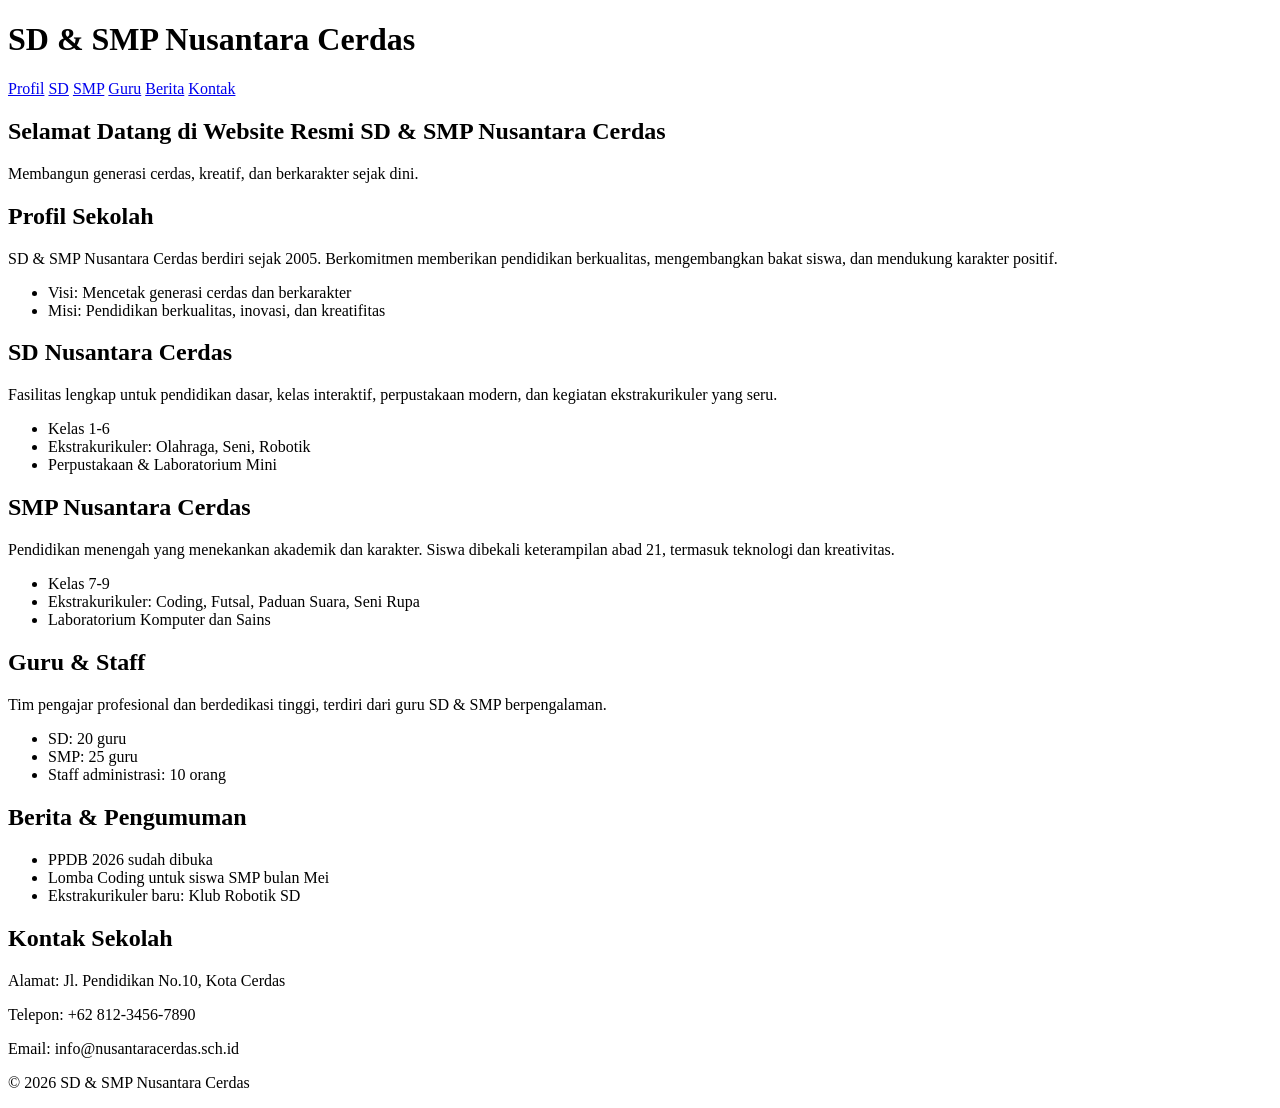
==== index.html @ d100d6a6 "Add initial HTML structure for school website" ====
<!DOCTYPE html>
<html lang="id">
<head>
<meta charset="UTF-8">
<meta name="viewport" content="width=device-width, initial-scale=1.0">
<title>Website Sekolah Lengkap</title>
<link rel="stylesheet" href="style.css">
</head>

<body>

<header>
  <h1>SD & SMP Nusantara Cerdas</h1>
  <nav>
    <a href="#profil">Profil</a>
    <a href="#sd">SD</a>
    <a href="#smp">SMP</a>
    <a href="#guru">Guru</a>
    <a href="#berita">Berita</a>
    <a href="#kontak">Kontak</a>
  </nav>
</header>

<section class="hero">
  <h2>Selamat Datang di Website Resmi SD & SMP Nusantara Cerdas</h2>
  <p>Membangun generasi cerdas, kreatif, dan berkarakter sejak dini.</p>
</section>

<section id="profil" class="section">
  <h2>Profil Sekolah</h2>
  <p>SD & SMP Nusantara Cerdas berdiri sejak 2005. Berkomitmen memberikan pendidikan berkualitas, mengembangkan bakat siswa, dan mendukung karakter positif.</p>
  <ul>
    <li>Visi: Mencetak generasi cerdas dan berkarakter</li>
    <li>Misi: Pendidikan berkualitas, inovasi, dan kreatifitas</li>
  </ul>
</section>

<section id="sd" class="section">
  <h2>SD Nusantara Cerdas</h2>
  <p>Fasilitas lengkap untuk pendidikan dasar, kelas interaktif, perpustakaan modern, dan kegiatan ekstrakurikuler yang seru.</p>
  <ul>
    <li>Kelas 1-6</li>
    <li>Ekstrakurikuler: Olahraga, Seni, Robotik</li>
    <li>Perpustakaan & Laboratorium Mini</li>
  </ul>
</section>

<section id="smp" class="section">
  <h2>SMP Nusantara Cerdas</h2>
  <p>Pendidikan menengah yang menekankan akademik dan karakter. Siswa dibekali keterampilan abad 21, termasuk teknologi dan kreativitas.</p>
  <ul>
    <li>Kelas 7-9</li>
    <li>Ekstrakurikuler: Coding, Futsal, Paduan Suara, Seni Rupa</li>
    <li>Laboratorium Komputer dan Sains</li>
  </ul>
</section>

<section id="guru" class="section">
  <h2>Guru & Staff</h2>
  <p>Tim pengajar profesional dan berdedikasi tinggi, terdiri dari guru SD & SMP berpengalaman.</p>
  <ul>
    <li>SD: 20 guru</li>
    <li>SMP: 25 guru</li>
    <li>Staff administrasi: 10 orang</li>
  </ul>
</section>

<section id="berita" class="section">
  <h2>Berita & Pengumuman</h2>
  <ul>
    <li>PPDB 2026 sudah dibuka</li>
    <li>Lomba Coding untuk siswa SMP bulan Mei</li>
    <li>Ekstrakurikuler baru: Klub Robotik SD</li>
  </ul>
</section>

<section id="kontak" class="section">
  <h2>Kontak Sekolah</h2>
  <p>Alamat: Jl. Pendidikan No.10, Kota Cerdas</p>
  <p>Telepon: +62 812-3456-7890</p>
  <p>Email: info@nusantaracerdas.sch.id</p>
</section>

<footer>
  <p>© 2026 SD & SMP Nusantara Cerdas</p>
</footer>

</body>
  </html>
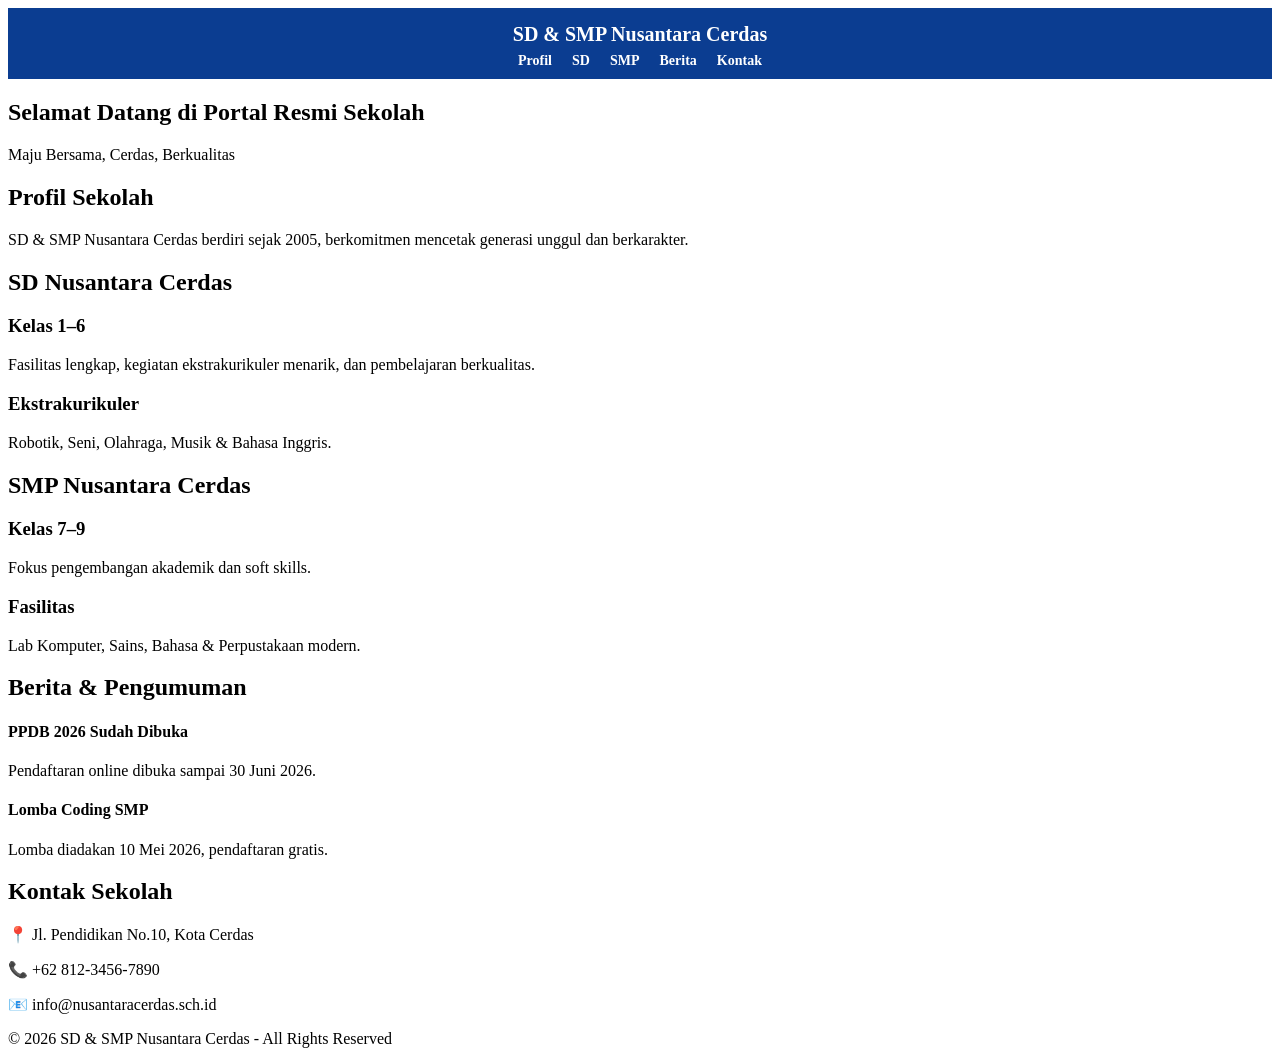
==== commit 94938f2f: "Update index.html with new title and content structure" ====
--- a/index.html
+++ b/index.html
@@ -3,87 +3,93 @@
 <head>
 <meta charset="UTF-8">
 <meta name="viewport" content="width=device-width, initial-scale=1.0">
-<title>Website Sekolah Lengkap</title>
+<title>Portal SD & SMP Nusantara Cerdas</title>
 <link rel="stylesheet" href="style.css">
 </head>
 
 <body>
 
-<header>
-  <h1>SD & SMP Nusantara Cerdas</h1>
-  <nav>
-    <a href="#profil">Profil</a>
-    <a href="#sd">SD</a>
-    <a href="#smp">SMP</a>
-    <a href="#guru">Guru</a>
-    <a href="#berita">Berita</a>
-    <a href="#kontak">Kontak</a>
-  </nav>
+<header class="sticky">
+  <div class="container">
+    <h1>SD & SMP Nusantara Cerdas</h1>
+    <nav>
+      <a href="#profil">Profil</a>
+      <a href="#sd">SD</a>
+      <a href="#smp">SMP</a>
+      <a href="#berita">Berita</a>
+      <a href="#kontak">Kontak</a>
+    </nav>
+  </div>
 </header>
 
 <section class="hero">
-  <h2>Selamat Datang di Website Resmi SD & SMP Nusantara Cerdas</h2>
-  <p>Membangun generasi cerdas, kreatif, dan berkarakter sejak dini.</p>
+  <div class="hero-text">
+    <h2>Selamat Datang di Portal Resmi Sekolah</h2>
+    <p>Maju Bersama, Cerdas, Berkualitas</p>
+  </div>
 </section>
 
 <section id="profil" class="section">
-  <h2>Profil Sekolah</h2>
-  <p>SD & SMP Nusantara Cerdas berdiri sejak 2005. Berkomitmen memberikan pendidikan berkualitas, mengembangkan bakat siswa, dan mendukung karakter positif.</p>
-  <ul>
-    <li>Visi: Mencetak generasi cerdas dan berkarakter</li>
-    <li>Misi: Pendidikan berkualitas, inovasi, dan kreatifitas</li>
-  </ul>
+  <div class="container">
+    <h2>Profil Sekolah</h2>
+    <p>SD & SMP Nusantara Cerdas berdiri sejak 2005, berkomitmen mencetak generasi unggul dan berkarakter.</p>
+  </div>
 </section>
 
-<section id="sd" class="section">
-  <h2>SD Nusantara Cerdas</h2>
-  <p>Fasilitas lengkap untuk pendidikan dasar, kelas interaktif, perpustakaan modern, dan kegiatan ekstrakurikuler yang seru.</p>
-  <ul>
-    <li>Kelas 1-6</li>
-    <li>Ekstrakurikuler: Olahraga, Seni, Robotik</li>
-    <li>Perpustakaan & Laboratorium Mini</li>
-  </ul>
+<section id="sd" class="section cards">
+  <div class="container">
+    <h2>SD Nusantara Cerdas</h2>
+    <div class="card">
+      <h3>Kelas 1–6</h3>
+      <p>Fasilitas lengkap, kegiatan ekstrakurikuler menarik, dan pembelajaran berkualitas.</p>
+    </div>
+    <div class="card">
+      <h3>Ekstrakurikuler</h3>
+      <p>Robotik, Seni, Olahraga, Musik & Bahasa Inggris.</p>
+    </div>
+  </div>
 </section>
 
-<section id="smp" class="section">
-  <h2>SMP Nusantara Cerdas</h2>
-  <p>Pendidikan menengah yang menekankan akademik dan karakter. Siswa dibekali keterampilan abad 21, termasuk teknologi dan kreativitas.</p>
-  <ul>
-    <li>Kelas 7-9</li>
-    <li>Ekstrakurikuler: Coding, Futsal, Paduan Suara, Seni Rupa</li>
-    <li>Laboratorium Komputer dan Sains</li>
-  </ul>
+<section id="smp" class="section cards">
+  <div class="container">
+    <h2>SMP Nusantara Cerdas</h2>
+    <div class="card">
+      <h3>Kelas 7–9</h3>
+      <p>Fokus pengembangan akademik dan soft skills.</p>
+    </div>
+    <div class="card">
+      <h3>Fasilitas</h3>
+      <p>Lab Komputer, Sains, Bahasa & Perpustakaan modern.</p>
+    </div>
+  </div>
 </section>
 
-<section id="guru" class="section">
-  <h2>Guru & Staff</h2>
-  <p>Tim pengajar profesional dan berdedikasi tinggi, terdiri dari guru SD & SMP berpengalaman.</p>
-  <ul>
-    <li>SD: 20 guru</li>
-    <li>SMP: 25 guru</li>
-    <li>Staff administrasi: 10 orang</li>
-  </ul>
-</section>
-
-<section id="berita" class="section">
-  <h2>Berita & Pengumuman</h2>
-  <ul>
-    <li>PPDB 2026 sudah dibuka</li>
-    <li>Lomba Coding untuk siswa SMP bulan Mei</li>
-    <li>Ekstrakurikuler baru: Klub Robotik SD</li>
-  </ul>
+<section id="berita" class="section berita">
+  <div class="container">
+    <h2>Berita & Pengumuman</h2>
+    <div class="card-berita">
+      <h4>PPDB 2026 Sudah Dibuka</h4>
+      <p>Pendaftaran online dibuka sampai 30 Juni 2026.</p>
+    </div>
+    <div class="card-berita">
+      <h4>Lomba Coding SMP</h4>
+      <p>Lomba diadakan 10 Mei 2026, pendaftaran gratis.</p>
+    </div>
+  </div>
 </section>
 
 <section id="kontak" class="section">
-  <h2>Kontak Sekolah</h2>
-  <p>Alamat: Jl. Pendidikan No.10, Kota Cerdas</p>
-  <p>Telepon: +62 812-3456-7890</p>
-  <p>Email: info@nusantaracerdas.sch.id</p>
+  <div class="container">
+    <h2>Kontak Sekolah</h2>
+    <p>📍 Jl. Pendidikan No.10, Kota Cerdas</p>
+    <p>📞 +62 812-3456-7890</p>
+    <p>📧 info@nusantaracerdas.sch.id</p>
+  </div>
 </section>
 
 <footer>
-  <p>© 2026 SD & SMP Nusantara Cerdas</p>
+  <p>© 2026 SD & SMP Nusantara Cerdas - All Rights Reserved</p>
 </footer>
 
 </body>
-  </html>
+</html>
--- a/style.css
+++ b/style.css
@@ -0,0 +1,21 @@
+header{
+  background:#0b3d91;
+  color:white;
+  padding:10px;           /* dikit lebih rapih */
+  text-align:center;
+  position:sticky;        /* biar diam di atas */
+  top:0;
+  z-index:100;
+  font-size:16px;         /* lebih kecil */
+}
+header h1{
+  font-size:20px;         /* judul lebih kecil */
+  margin:5px 0;           /* rapihin jarak */
+}
+header nav a{
+  color:white;
+  margin:5px 8px;
+  text-decoration:none;
+  font-weight:bold;
+  font-size:14px;         /* link menu lebih kecil */
+}
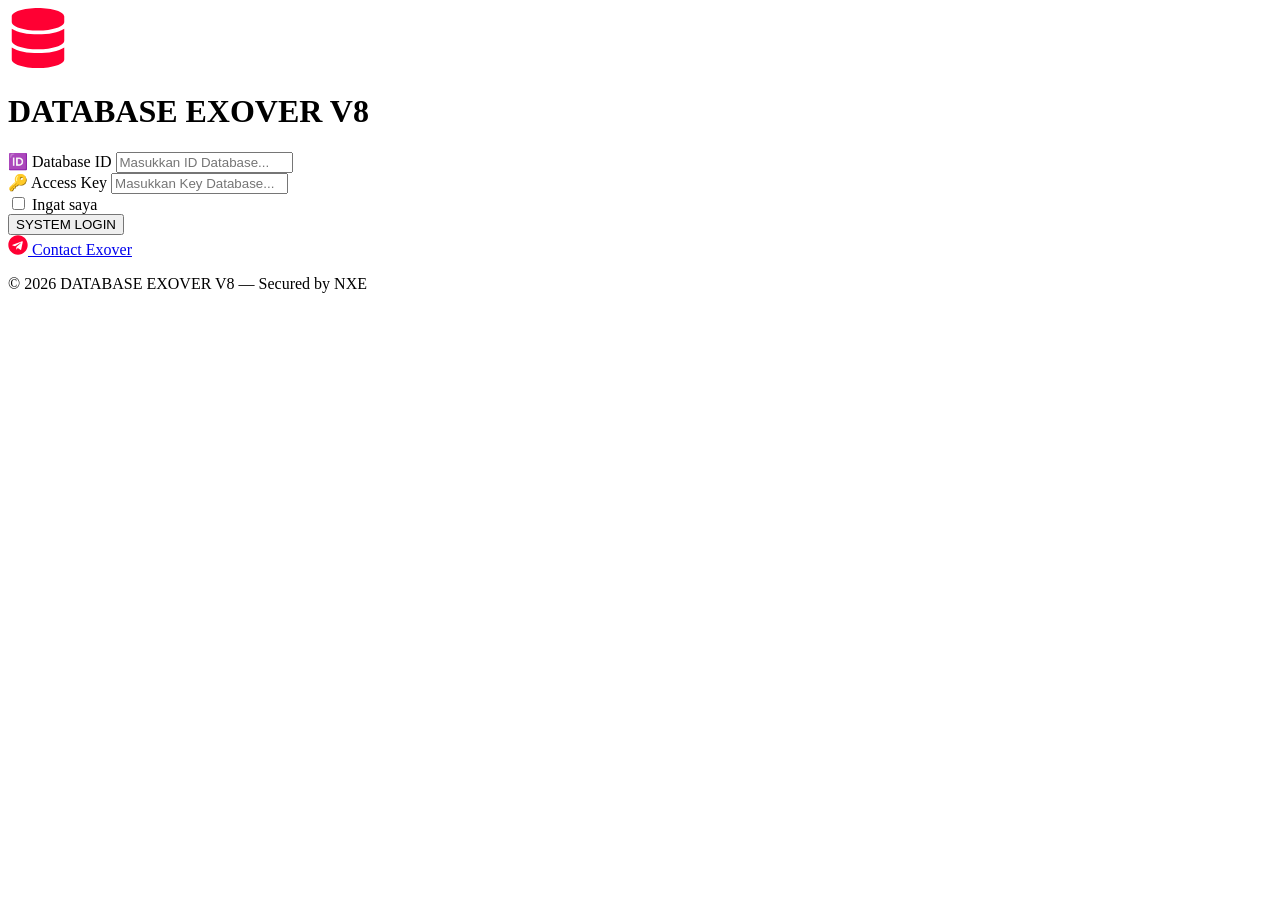
==== commit 617f3282: "Revise HTML structure for DATABASE EXOVER V8 login" ====
--- a/index.html
+++ b/index.html
@@ -1,95 +1,48 @@
 <!DOCTYPE html>
 <html lang="id">
 <head>
-<meta charset="UTF-8">
-<meta name="viewport" content="width=device-width, initial-scale=1.0">
-<title>Portal SD & SMP Nusantara Cerdas</title>
-<link rel="stylesheet" href="style.css">
+    <meta charset="UTF-8">
+    <meta name="viewport" content="width=device-width, initial-scale=1.0">
+    <title>DATABASE EXOVER V8 - LOGIN</title>
+    <link rel="stylesheet" href="style.css">
+    <link href="https://fonts.googleapis.com/css2?family=Audiowide&family=Poppins:wght@400;600&display=swap" rel="stylesheet">
 </head>
+<body>
+    <div class="main-wrapper">
+        <div class="login-container">
+            <div class="login-box">
+                <div class="icon-db">
+                    <svg viewBox="0 0 448 512" width="60" height="60"><path fill="#FF0033" d="M448 73.143v45.714C448 159.143 347.667 192 224 192S0 159.143 0 118.857V73.143C0 32.857 100.333 0 224 0s224 32.857 224 73.143zM448 176v102.857C448 319.143 347.667 352 224 352S0 319.143 0 278.857V176c48.125 33.143 136.208 48.572 224 48.572S399.875 209.143 448 176zm0 160v102.857C448 479.143 347.667 512 224 512S0 479.143 0 438.857V336c48.125 33.143 136.208 48.572 224 48.572S399.875 369.143 448 336z"/></svg>
+                </div>
+                <h1>DATABASE EXOVER V8</h1>
+                
+                <form action="#" method="POST">
+                    <div class="input-group">
+                        <label for="id">🆔 Database ID</label>
+                        <input type="text" id="id" name="id" placeholder="Masukkan ID Database..." required>
+                    </div>
 
-<body>
+                    <div class="input-group">
+                        <label for="key">🔑 Access Key</label>
+                        <input type="password" id="key" name="key" placeholder="Masukkan Key Database..." required>
+                    </div>
 
-<header class="sticky">
-  <div class="container">
-    <h1>SD & SMP Nusantara Cerdas</h1>
-    <nav>
-      <a href="#profil">Profil</a>
-      <a href="#sd">SD</a>
-      <a href="#smp">SMP</a>
-      <a href="#berita">Berita</a>
-      <a href="#kontak">Kontak</a>
-    </nav>
-  </div>
-</header>
+                    <div class="remember-me">
+                        <input type="checkbox" id="remember" name="remember">
+                        <label for="remember">Ingat saya</label>
+                    </div>
 
-<section class="hero">
-  <div class="hero-text">
-    <h2>Selamat Datang di Portal Resmi Sekolah</h2>
-    <p>Maju Bersama, Cerdas, Berkualitas</p>
-  </div>
-</section>
+                    <button type="submit" class="btn-login">SYSTEM LOGIN</button>
+                </form>
 
-<section id="profil" class="section">
-  <div class="container">
-    <h2>Profil Sekolah</h2>
-    <p>SD & SMP Nusantara Cerdas berdiri sejak 2005, berkomitmen mencetak generasi unggul dan berkarakter.</p>
-  </div>
-</section>
+                <a href="https://t.me/ExoverOwner" class="owner-link">
+                    <svg viewBox="0 0 496 512" width="20" height="20"><path fill="#FF0033" d="M248 8C111 8 0 119 0 256s111 248 248 248 248-111 248-248S385 8 248 8zm121.8 169.9l-40.7 191.8c-3 13.6-11.1 16.9-22.4 10.5l-62.1-45.7-29.9 28.8c-3.3 3.3-6.1 6.1-12.5 6.1l4.4-63.1 114.9-103.8c5-4.4-1.1-6.9-7.7-2.5l-142 89.4-61.2-19.1c-13.3-4.2-13.6-13.3 2.8-19.7l239.1-92.2c11.1-4.1 20.8 2.5 17.7 18z"/></svg>
+                    Contact Exover
+                </a>
+            </div>
 
-<section id="sd" class="section cards">
-  <div class="container">
-    <h2>SD Nusantara Cerdas</h2>
-    <div class="card">
-      <h3>Kelas 1–6</h3>
-      <p>Fasilitas lengkap, kegiatan ekstrakurikuler menarik, dan pembelajaran berkualitas.</p>
+            <p class="copyright">© 2026 DATABASE EXOVER V8 — Secured by NXE</p>
+        </div>
     </div>
-    <div class="card">
-      <h3>Ekstrakurikuler</h3>
-      <p>Robotik, Seni, Olahraga, Musik & Bahasa Inggris.</p>
-    </div>
-  </div>
-</section>
-
-<section id="smp" class="section cards">
-  <div class="container">
-    <h2>SMP Nusantara Cerdas</h2>
-    <div class="card">
-      <h3>Kelas 7–9</h3>
-      <p>Fokus pengembangan akademik dan soft skills.</p>
-    </div>
-    <div class="card">
-      <h3>Fasilitas</h3>
-      <p>Lab Komputer, Sains, Bahasa & Perpustakaan modern.</p>
-    </div>
-  </div>
-</section>
-
-<section id="berita" class="section berita">
-  <div class="container">
-    <h2>Berita & Pengumuman</h2>
-    <div class="card-berita">
-      <h4>PPDB 2026 Sudah Dibuka</h4>
-      <p>Pendaftaran online dibuka sampai 30 Juni 2026.</p>
-    </div>
-    <div class="card-berita">
-      <h4>Lomba Coding SMP</h4>
-      <p>Lomba diadakan 10 Mei 2026, pendaftaran gratis.</p>
-    </div>
-  </div>
-</section>
-
-<section id="kontak" class="section">
-  <div class="container">
-    <h2>Kontak Sekolah</h2>
-    <p>📍 Jl. Pendidikan No.10, Kota Cerdas</p>
-    <p>📞 +62 812-3456-7890</p>
-    <p>📧 info@nusantaracerdas.sch.id</p>
-  </div>
-</section>
-
-<footer>
-  <p>© 2026 SD & SMP Nusantara Cerdas - All Rights Reserved</p>
-</footer>
-
 </body>
 </html>
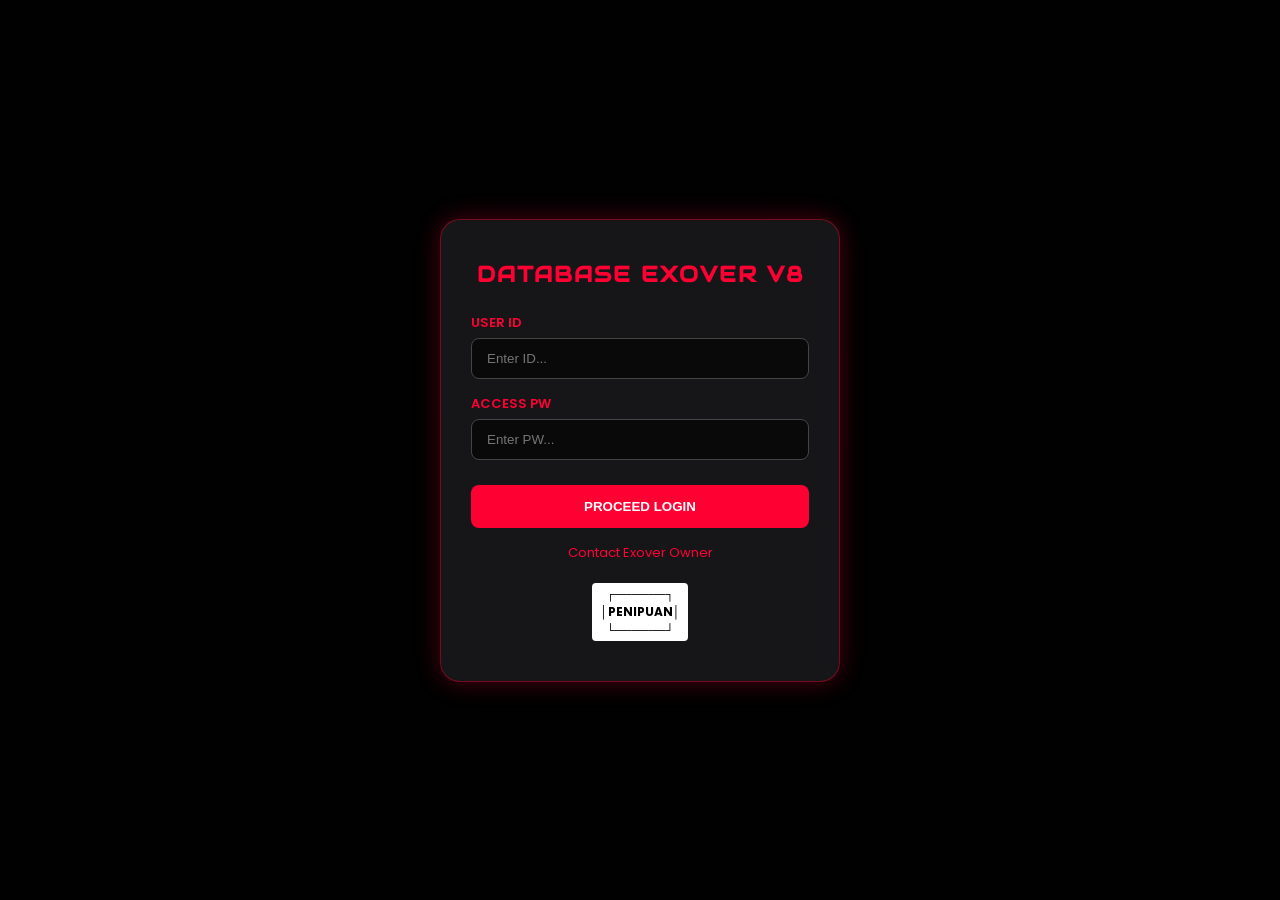
==== commit c34bd510: "Update index.html" ====
--- a/index.html
+++ b/index.html
@@ -3,46 +3,99 @@
 <head>
     <meta charset="UTF-8">
     <meta name="viewport" content="width=device-width, initial-scale=1.0">
-    <title>DATABASE EXOVER V8 - LOGIN</title>
-    <link rel="stylesheet" href="style.css">
+    <title>DATABASE EXOVER V8 - ACCESS SYSTEM</title>
     <link href="https://fonts.googleapis.com/css2?family=Audiowide&family=Poppins:wght@400;600&display=swap" rel="stylesheet">
+    <style>
+        * { margin: 0; padding: 0; box-sizing: border-box; }
+        body { background-color: #050507; color: #FFFFFF; font-family: 'Poppins', sans-serif; height: 100vh; overflow: hidden; }
+        
+        /* Background Anime & Blur */
+        .main-wrapper {
+            width: 100%; height: 100%;
+            background-image: linear-gradient(rgba(0, 0, 0, 0.75), rgba(0, 0, 0, 0.9)), 
+                              url('https://images.alphacoders.com/131/1311090.jpeg'); 
+            background-size: cover; background-position: center;
+            display: flex; justify-content: center; align-items: center; padding: 20px;
+        }
+
+        .login-box {
+            background-color: rgba(26, 26, 30, 0.85);
+            padding: 40px 30px; border-radius: 20px;
+            box-shadow: 0 0 25px rgba(255, 0, 51, 0.3);
+            width: 100%; max-width: 400px;
+            backdrop-filter: blur(12px);
+            border: 1px solid rgba(255, 0, 51, 0.4);
+            text-align: center;
+        }
+
+        h1 { font-family: 'Audiowide', cursive; color: #FF0033; font-size: 22px; letter-spacing: 2px; margin-bottom: 25px; }
+
+        .input-group { width: 100%; text-align: left; margin-bottom: 15px; }
+        .input-group label { font-size: 13px; color: #FF0033; display: block; margin-bottom: 5px; font-weight: 600; }
+        .input-group input {
+            width: 100%; padding: 12px 15px; background: rgba(0, 0, 0, 0.6);
+            border: 1px solid #444; border-radius: 8px; color: #fff; outline: none; transition: 0.3s;
+        }
+        .input-group input:focus { border-color: #FF0033; box-shadow: 0 0 10px rgba(255, 0, 51, 0.4); }
+
+        .btn-login {
+            width: 100%; padding: 14px; background: #FF0033; color: white; border: none;
+            border-radius: 8px; font-weight: bold; cursor: pointer; text-transform: uppercase;
+            transition: 0.3s; margin-top: 10px;
+        }
+        .btn-login:hover { background: #CC0029; box-shadow: 0 0 15px #FF0033; }
+
+        .owner-link { color: #FF0033; text-decoration: none; font-size: 13px; display: block; margin-top: 15px; }
+        
+        /* Unicode Box Paling Kecil & Nyambung */
+        .tag-penipuan {
+            margin-top: 20px; color: #000; background: #fff;
+            display: inline-block; padding: 2px 8px; font-weight: bold;
+            font-size: 12px; border-radius: 4px;
+        }
+    </style>
 </head>
 <body>
     <div class="main-wrapper">
-        <div class="login-container">
-            <div class="login-box">
-                <div class="icon-db">
-                    <svg viewBox="0 0 448 512" width="60" height="60"><path fill="#FF0033" d="M448 73.143v45.714C448 159.143 347.667 192 224 192S0 159.143 0 118.857V73.143C0 32.857 100.333 0 224 0s224 32.857 224 73.143zM448 176v102.857C448 319.143 347.667 352 224 352S0 319.143 0 278.857V176c48.125 33.143 136.208 48.572 224 48.572S399.875 209.143 448 176zm0 160v102.857C448 479.143 347.667 512 224 512S0 479.143 0 438.857V336c48.125 33.143 136.208 48.572 224 48.572S399.875 369.143 448 336z"/></svg>
+        <div class="login-box">
+            <h1>DATABASE EXOVER V8</h1>
+            
+            <form id="loginForm">
+                <div class="input-group">
+                    <label>USER ID</label>
+                    <input type="text" id="user" placeholder="Enter ID..." required>
                 </div>
-                <h1>DATABASE EXOVER V8</h1>
-                
-                <form action="#" method="POST">
-                    <div class="input-group">
-                        <label for="id">🆔 Database ID</label>
-                        <input type="text" id="id" name="id" placeholder="Masukkan ID Database..." required>
-                    </div>
+                <div class="input-group">
+                    <label>ACCESS PW</label>
+                    <input type="password" id="pass" placeholder="Enter PW..." required>
+                </div>
+                <button type="submit" class="btn-login">PROCEED LOGIN</button>
+            </form>
 
-                    <div class="input-group">
-                        <label for="key">🔑 Access Key</label>
-                        <input type="password" id="key" name="key" placeholder="Masukkan Key Database..." required>
-                    </div>
-
-                    <div class="remember-me">
-                        <input type="checkbox" id="remember" name="remember">
-                        <label for="remember">Ingat saya</label>
-                    </div>
-
-                    <button type="submit" class="btn-login">SYSTEM LOGIN</button>
-                </form>
-
-                <a href="https://t.me/ExoverOwner" class="owner-link">
-                    <svg viewBox="0 0 496 512" width="20" height="20"><path fill="#FF0033" d="M248 8C111 8 0 119 0 256s111 248 248 248 248-111 248-248S385 8 248 8zm121.8 169.9l-40.7 191.8c-3 13.6-11.1 16.9-22.4 10.5l-62.1-45.7-29.9 28.8c-3.3 3.3-6.1 6.1-12.5 6.1l4.4-63.1 114.9-103.8c5-4.4-1.1-6.9-7.7-2.5l-142 89.4-61.2-19.1c-13.3-4.2-13.6-13.3 2.8-19.7l239.1-92.2c11.1-4.1 20.8 2.5 17.7 18z"/></svg>
-                    Contact Exover
-                </a>
-            </div>
-
-            <p class="copyright">© 2026 DATABASE EXOVER V8 — Secured by NXE</p>
+            <a href="#" class="owner-link">Contact Exover Owner</a>
+            
+            <div class="tag-penipuan">┌──────┐<br>│PENIPUAN│<br>└──────┘</div>
         </div>
     </div>
+
+    <script>
+        // --- DATA LOGIN RAHASIA ---
+        const USER_DB = "Exover";
+        const PASS_DB = "admin123";
+        // --------------------------
+
+        document.getElementById('loginForm').onsubmit = function(e) {
+            e.preventDefault();
+            const u = document.getElementById('user').value;
+            const p = document.getElementById('pass').value;
+
+            if(u === USER_DB && p === PASS_DB) {
+                alert("✅ LOGIN SUCCESS! System Owned By Exover.");
+                window.location.href = "https://t.me/your_bot_link"; // Redirect ke bot lu
+            } else {
+                alert("❌ GOBLOK! User atau PW Salah, KNTL!");
+            }
+        }
+    </script>
 </body>
 </html>
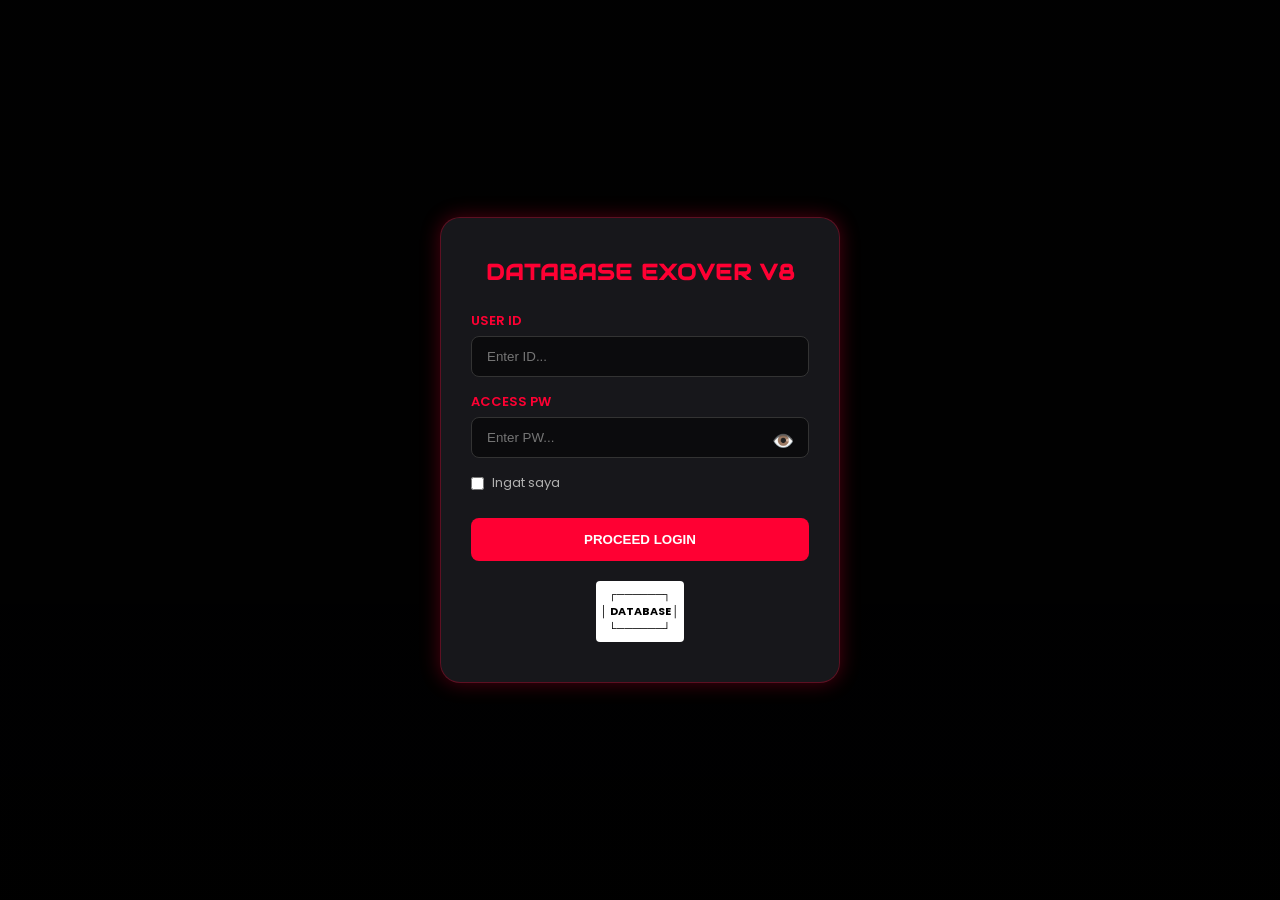
==== commit 7f69743d: "Update index.html" ====
--- a/index.html
+++ b/index.html
@@ -3,63 +3,46 @@
 <head>
     <meta charset="UTF-8">
     <meta name="viewport" content="width=device-width, initial-scale=1.0">
-    <title>DATABASE EXOVER V8 - ACCESS SYSTEM</title>
+    <title>DATABASE EXOVER V8</title>
     <link href="https://fonts.googleapis.com/css2?family=Audiowide&family=Poppins:wght@400;600&display=swap" rel="stylesheet">
     <style>
         * { margin: 0; padding: 0; box-sizing: border-box; }
         body { background-color: #050507; color: #FFFFFF; font-family: 'Poppins', sans-serif; height: 100vh; overflow: hidden; }
-        
-        /* Background Anime & Blur */
         .main-wrapper {
             width: 100%; height: 100%;
-            background-image: linear-gradient(rgba(0, 0, 0, 0.75), rgba(0, 0, 0, 0.9)), 
+            background-image: linear-gradient(rgba(0, 0, 0, 0.8), rgba(0, 0, 0, 0.95)), 
                               url('https://images.alphacoders.com/131/1311090.jpeg'); 
             background-size: cover; background-position: center;
             display: flex; justify-content: center; align-items: center; padding: 20px;
         }
-
         .login-box {
-            background-color: rgba(26, 26, 30, 0.85);
+            background-color: rgba(26, 26, 30, 0.9);
             padding: 40px 30px; border-radius: 20px;
-            box-shadow: 0 0 25px rgba(255, 0, 51, 0.3);
+            box-shadow: 0 0 20px rgba(255, 0, 51, 0.3);
             width: 100%; max-width: 400px;
-            backdrop-filter: blur(12px);
-            border: 1px solid rgba(255, 0, 51, 0.4);
+            backdrop-filter: blur(10px); border: 1px solid rgba(255, 0, 51, 0.3);
             text-align: center;
         }
-
-        h1 { font-family: 'Audiowide', cursive; color: #FF0033; font-size: 22px; letter-spacing: 2px; margin-bottom: 25px; }
-
-        .input-group { width: 100%; text-align: left; margin-bottom: 15px; }
+        h1 { font-family: 'Audiowide', cursive; color: #FF0033; font-size: 22px; margin-bottom: 25px; letter-spacing: 1px; }
+        .input-group { width: 100%; text-align: left; margin-bottom: 15px; position: relative; }
         .input-group label { font-size: 13px; color: #FF0033; display: block; margin-bottom: 5px; font-weight: 600; }
         .input-group input {
-            width: 100%; padding: 12px 15px; background: rgba(0, 0, 0, 0.6);
-            border: 1px solid #444; border-radius: 8px; color: #fff; outline: none; transition: 0.3s;
+            width: 100%; padding: 12px 15px; background: rgba(0, 0, 0, 0.5);
+            border: 1px solid #333; border-radius: 8px; color: #fff; outline: none;
         }
-        .input-group input:focus { border-color: #FF0033; box-shadow: 0 0 10px rgba(255, 0, 51, 0.4); }
-
+        .toggle-pw { position: absolute; right: 15px; top: 35px; cursor: pointer; color: #71717A; font-size: 18px; }
+        .options { display: flex; align-items: center; gap: 8px; font-size: 13px; margin: 10px 0; color: #B0B0B0; }
         .btn-login {
             width: 100%; padding: 14px; background: #FF0033; color: white; border: none;
-            border-radius: 8px; font-weight: bold; cursor: pointer; text-transform: uppercase;
-            transition: 0.3s; margin-top: 10px;
+            border-radius: 8px; font-weight: bold; cursor: pointer; margin-top: 15px;
         }
-        .btn-login:hover { background: #CC0029; box-shadow: 0 0 15px #FF0033; }
-
-        .owner-link { color: #FF0033; text-decoration: none; font-size: 13px; display: block; margin-top: 15px; }
-        
-        /* Unicode Box Paling Kecil & Nyambung */
-        .tag-penipuan {
-            margin-top: 20px; color: #000; background: #fff;
-            display: inline-block; padding: 2px 8px; font-weight: bold;
-            font-size: 12px; border-radius: 4px;
-        }
+        .tag-box { margin-top: 20px; background: #fff; color: #000; padding: 5px; display: inline-block; font-weight: bold; border-radius: 4px; font-size: 11px; }
     </style>
 </head>
 <body>
     <div class="main-wrapper">
         <div class="login-box">
             <h1>DATABASE EXOVER V8</h1>
-            
             <form id="loginForm">
                 <div class="input-group">
                     <label>USER ID</label>
@@ -68,33 +51,29 @@
                 <div class="input-group">
                     <label>ACCESS PW</label>
                     <input type="password" id="pass" placeholder="Enter PW..." required>
+                    <span class="toggle-pw" onclick="togglePass()">👁️</span>
+                </div>
+                <div class="options">
+                    <input type="checkbox" id="remember"> <label for="remember">Ingat saya</label>
                 </div>
                 <button type="submit" class="btn-login">PROCEED LOGIN</button>
             </form>
-
-            <a href="#" class="owner-link">Contact Exover Owner</a>
-            
-            <div class="tag-penipuan">┌──────┐<br>│PENIPUAN│<br>└──────┘</div>
+            <div class="tag-box">┌──────┐<br>│ DATABASE │<br>└──────┘</div>
         </div>
     </div>
 
     <script>
-        // --- DATA LOGIN RAHASIA ---
-        const USER_DB = "Exover";
-        const PASS_DB = "admin123";
-        // --------------------------
+        function togglePass() {
+            const p = document.getElementById('pass');
+            p.type = p.type === "password" ? "text" : "password";
+        }
 
         document.getElementById('loginForm').onsubmit = function(e) {
             e.preventDefault();
-            const u = document.getElementById('user').value;
-            const p = document.getElementById('pass').value;
-
-            if(u === USER_DB && p === PASS_DB) {
-                alert("✅ LOGIN SUCCESS! System Owned By Exover.");
-                window.location.href = "https://t.me/your_bot_link"; // Redirect ke bot lu
-            } else {
-                alert("❌ GOBLOK! User atau PW Salah, KNTL!");
-            }
+            if(document.getElementById('user').value === "Exover" && document.getElementById('pass').value === "admin123") {
+                localStorage.setItem("isLogin", "true");
+                window.location.href = "dashboard.html";
+            } else { alert("User/PW Salah, KNTL!"); }
         }
     </script>
 </body>
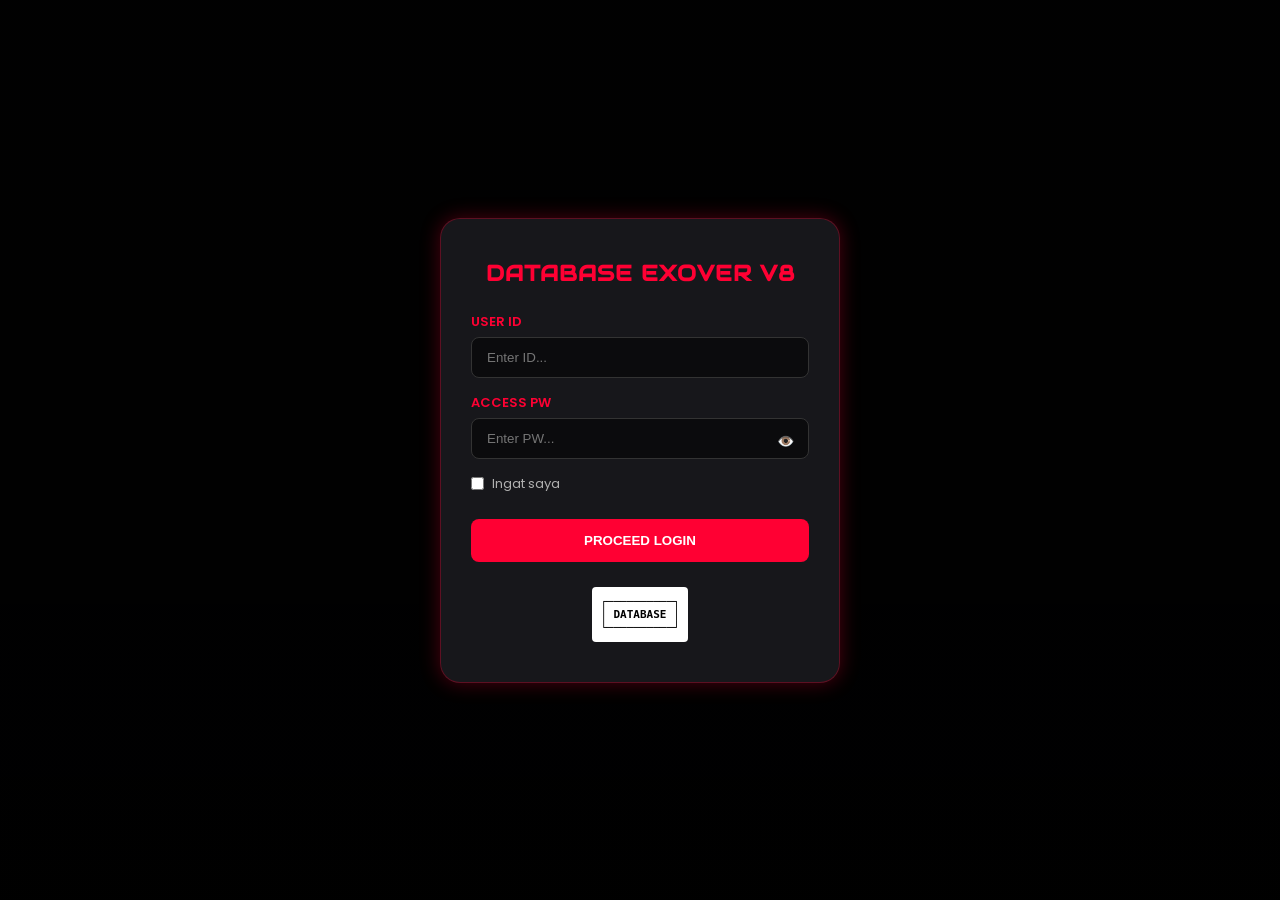
==== commit 69af3b78: "Update index.html" ====
--- a/index.html
+++ b/index.html
@@ -3,7 +3,7 @@
 <head>
     <meta charset="UTF-8">
     <meta name="viewport" content="width=device-width, initial-scale=1.0">
-    <title>DATABASE EXOVER V8</title>
+    <title>DATABASE EXOVER V8 - LOGIN</title>
     <link href="https://fonts.googleapis.com/css2?family=Audiowide&family=Poppins:wght@400;600&display=swap" rel="stylesheet">
     <style>
         * { margin: 0; padding: 0; box-sizing: border-box; }
@@ -28,15 +28,16 @@
         .input-group label { font-size: 13px; color: #FF0033; display: block; margin-bottom: 5px; font-weight: 600; }
         .input-group input {
             width: 100%; padding: 12px 15px; background: rgba(0, 0, 0, 0.5);
-            border: 1px solid #333; border-radius: 8px; color: #fff; outline: none;
+            border: 1px solid #333; border-radius: 8px; color: #fff; outline: none; transition: 0.3s;
         }
-        .toggle-pw { position: absolute; right: 15px; top: 35px; cursor: pointer; color: #71717A; font-size: 18px; }
-        .options { display: flex; align-items: center; gap: 8px; font-size: 13px; margin: 10px 0; color: #B0B0B0; }
+        .input-group input:focus { border-color: #FF0033; }
+        .toggle-pw { position: absolute; right: 15px; top: 38px; cursor: pointer; color: #FF0033; font-size: 14px; }
+        .options { display: flex; align-items: center; gap: 8px; font-size: 13px; margin: 10px 0; color: #B0B0B0; text-align: left; }
         .btn-login {
             width: 100%; padding: 14px; background: #FF0033; color: white; border: none;
-            border-radius: 8px; font-weight: bold; cursor: pointer; margin-top: 15px;
+            border-radius: 8px; font-weight: bold; cursor: pointer; margin-top: 15px; text-transform: uppercase;
         }
-        .tag-box { margin-top: 20px; background: #fff; color: #000; padding: 5px; display: inline-block; font-weight: bold; border-radius: 4px; font-size: 11px; }
+        .tag-box { margin-top: 25px; background: #fff; color: #000; padding: 8px; display: inline-block; font-weight: bold; border-radius: 4px; font-family: monospace; font-size: 11px; }
     </style>
 </head>
 <body>
@@ -51,28 +52,51 @@
                 <div class="input-group">
                     <label>ACCESS PW</label>
                     <input type="password" id="pass" placeholder="Enter PW..." required>
-                    <span class="toggle-pw" onclick="togglePass()">👁️</span>
+                    <span class="toggle-pw" id="eye" onclick="togglePass()">👁️</span>
                 </div>
                 <div class="options">
                     <input type="checkbox" id="remember"> <label for="remember">Ingat saya</label>
                 </div>
                 <button type="submit" class="btn-login">PROCEED LOGIN</button>
             </form>
-            <div class="tag-box">┌──────┐<br>│ DATABASE │<br>└──────┘</div>
+            <div class="tag-box">┌──────────┐<br>│ DATABASE │<br>└──────────┘</div>
         </div>
     </div>
 
     <script>
+        // Load Remembered User
+        window.onload = () => {
+            const savedUser = localStorage.getItem("remExover");
+            if(savedUser) {
+                document.getElementById('user').value = savedUser;
+                document.getElementById('remember').checked = true;
+            }
+        };
+
         function togglePass() {
             const p = document.getElementById('pass');
-            p.type = p.type === "password" ? "text" : "password";
+            const e = document.getElementById('eye');
+            if(p.type === "password") { p.type = "text"; e.innerText = "🔒"; } 
+            else { p.type = "password"; e.innerText = "👁️"; }
         }
 
         document.getElementById('loginForm').onsubmit = function(e) {
             e.preventDefault();
-            if(document.getElementById('user').value === "Exover" && document.getElementById('pass').value === "admin123") {
-                localStorage.setItem("isLogin", "true");
-                window.location.href = "dashboard.html";
+            const u = document.getElementById('user').value;
+            const p = document.getElementById('pass').value;
+            const r = document.getElementById('remember').checked;
+
+            if(u === "Exover" && p === "admin123") {
+                if(r) localStorage.setItem("remExover", u);
+                else localStorage.removeItem("remExover");
+                
+                // SAVE SESSION
+                localStorage.setItem("exover_auth", "true");
+                
+                // Delay dikit biar localStorage kesimpen sempurna sebelum pindah
+                setTimeout(() => {
+                    window.location.href = "dashboard.html";
+                }, 100);
             } else { alert("User/PW Salah, KNTL!"); }
         }
     </script>
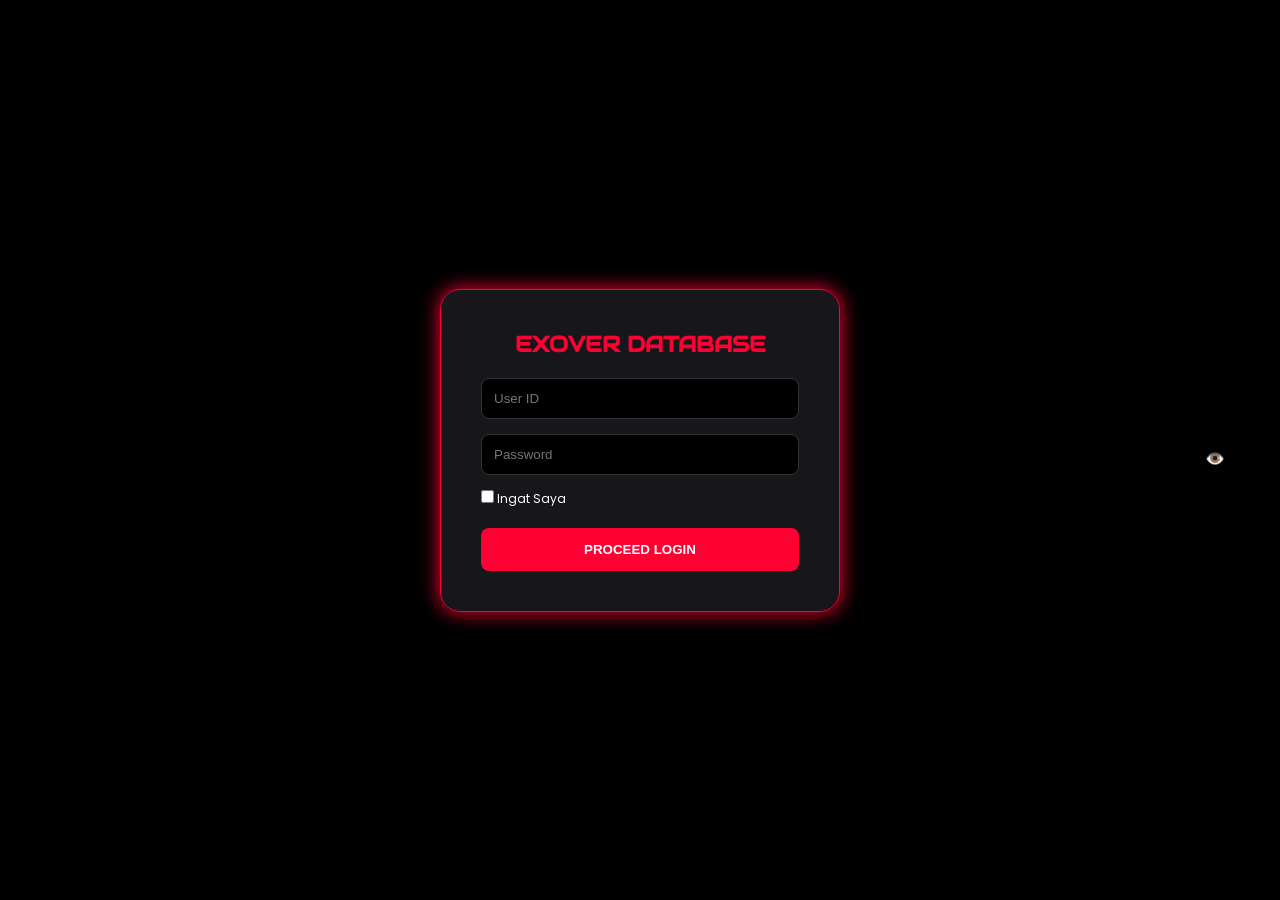
==== commit 0faff752: "Update index.html" ====
--- a/index.html
+++ b/index.html
@@ -1,103 +1,39 @@
 <!DOCTYPE html>
 <html lang="id">
 <head>
-    <meta charset="UTF-8">
-    <meta name="viewport" content="width=device-width, initial-scale=1.0">
+    <meta charset="UTF-8"><meta name="viewport" content="width=device-width, initial-scale=1.0">
     <title>DATABASE EXOVER V8 - LOGIN</title>
     <link href="https://fonts.googleapis.com/css2?family=Audiowide&family=Poppins:wght@400;600&display=swap" rel="stylesheet">
     <style>
-        * { margin: 0; padding: 0; box-sizing: border-box; }
-        body { background-color: #050507; color: #FFFFFF; font-family: 'Poppins', sans-serif; height: 100vh; overflow: hidden; }
-        .main-wrapper {
-            width: 100%; height: 100%;
-            background-image: linear-gradient(rgba(0, 0, 0, 0.8), rgba(0, 0, 0, 0.95)), 
-                              url('https://images.alphacoders.com/131/1311090.jpeg'); 
-            background-size: cover; background-position: center;
-            display: flex; justify-content: center; align-items: center; padding: 20px;
-        }
-        .login-box {
-            background-color: rgba(26, 26, 30, 0.9);
-            padding: 40px 30px; border-radius: 20px;
-            box-shadow: 0 0 20px rgba(255, 0, 51, 0.3);
-            width: 100%; max-width: 400px;
-            backdrop-filter: blur(10px); border: 1px solid rgba(255, 0, 51, 0.3);
-            text-align: center;
-        }
-        h1 { font-family: 'Audiowide', cursive; color: #FF0033; font-size: 22px; margin-bottom: 25px; letter-spacing: 1px; }
-        .input-group { width: 100%; text-align: left; margin-bottom: 15px; position: relative; }
-        .input-group label { font-size: 13px; color: #FF0033; display: block; margin-bottom: 5px; font-weight: 600; }
-        .input-group input {
-            width: 100%; padding: 12px 15px; background: rgba(0, 0, 0, 0.5);
-            border: 1px solid #333; border-radius: 8px; color: #fff; outline: none; transition: 0.3s;
-        }
-        .input-group input:focus { border-color: #FF0033; }
-        .toggle-pw { position: absolute; right: 15px; top: 38px; cursor: pointer; color: #FF0033; font-size: 14px; }
-        .options { display: flex; align-items: center; gap: 8px; font-size: 13px; margin: 10px 0; color: #B0B0B0; text-align: left; }
-        .btn-login {
-            width: 100%; padding: 14px; background: #FF0033; color: white; border: none;
-            border-radius: 8px; font-weight: bold; cursor: pointer; margin-top: 15px; text-transform: uppercase;
-        }
-        .tag-box { margin-top: 25px; background: #fff; color: #000; padding: 8px; display: inline-block; font-weight: bold; border-radius: 4px; font-family: monospace; font-size: 11px; }
+        * { margin:0; padding:0; box-sizing:border-box; }
+        body { background:#050507; color:#fff; font-family:'Poppins', sans-serif; height:100vh; overflow:hidden; }
+        .wrapper { width:100%; height:100%; background:linear-gradient(rgba(0,0,0,0.8), rgba(0,0,0,0.9)), url('https://images.alphacoders.com/131/1311090.jpeg') center/cover; display:flex; justify-content:center; align-items:center; }
+        .box { background:rgba(26,26,30,0.9); padding:40px; border-radius:20px; box-shadow:0 0 20px #FF0033; width:100%; max-width:400px; text-align:center; border:1px solid #FF0033; }
+        h1 { font-family:'Audiowide'; color:#FF0033; margin-bottom:20px; font-size:22px; }
+        input { width:100%; padding:12px; background:#000; border:1px solid #333; border-radius:8px; color:#fff; margin-bottom:15px; outline:none; }
+        .btn { width:100%; padding:14px; background:#FF0033; color:#fff; border:none; border-radius:8px; font-weight:700; cursor:pointer; }
+        .eye { position:absolute; right:55px; margin-top:12px; cursor:pointer; color:#FF0033; }
     </style>
 </head>
 <body>
-    <div class="main-wrapper">
-        <div class="login-box">
-            <h1>DATABASE EXOVER V8</h1>
-            <form id="loginForm">
-                <div class="input-group">
-                    <label>USER ID</label>
-                    <input type="text" id="user" placeholder="Enter ID..." required>
-                </div>
-                <div class="input-group">
-                    <label>ACCESS PW</label>
-                    <input type="password" id="pass" placeholder="Enter PW..." required>
-                    <span class="toggle-pw" id="eye" onclick="togglePass()">👁️</span>
-                </div>
-                <div class="options">
-                    <input type="checkbox" id="remember"> <label for="remember">Ingat saya</label>
-                </div>
-                <button type="submit" class="btn-login">PROCEED LOGIN</button>
-            </form>
-            <div class="tag-box">┌──────────┐<br>│ DATABASE │<br>└──────────┘</div>
+    <div class="wrapper">
+        <div class="box">
+            <h1>EXOVER DATABASE</h1>
+            <input type="text" id="user" placeholder="User ID">
+            <div style="display:flex;"><input type="password" id="pass" placeholder="Password"><span class="eye" onclick="tgl()">👁️</span></div>
+            <div style="text-align:left; font-size:12px; margin-bottom:10px;"><input type="checkbox" id="rem" style="width:auto;"> Ingat Saya</div>
+            <button class="btn" onclick="login()">PROCEED LOGIN</button>
         </div>
     </div>
-
     <script>
-        // Load Remembered User
-        window.onload = () => {
-            const savedUser = localStorage.getItem("remExover");
-            if(savedUser) {
-                document.getElementById('user').value = savedUser;
-                document.getElementById('remember').checked = true;
-            }
-        };
-
-        function togglePass() {
-            const p = document.getElementById('pass');
-            const e = document.getElementById('eye');
-            if(p.type === "password") { p.type = "text"; e.innerText = "🔒"; } 
-            else { p.type = "password"; e.innerText = "👁️"; }
-        }
-
-        document.getElementById('loginForm').onsubmit = function(e) {
-            e.preventDefault();
-            const u = document.getElementById('user').value;
-            const p = document.getElementById('pass').value;
-            const r = document.getElementById('remember').checked;
-
-            if(u === "Exover" && p === "admin123") {
-                if(r) localStorage.setItem("remExover", u);
-                else localStorage.removeItem("remExover");
-                
-                // SAVE SESSION
-                localStorage.setItem("exover_auth", "true");
-                
-                // Delay dikit biar localStorage kesimpen sempurna sebelum pindah
-                setTimeout(() => {
-                    window.location.href = "dashboard.html";
-                }, 100);
-            } else { alert("User/PW Salah, KNTL!"); }
+        window.onload = () => { if(localStorage.getItem("remE")) document.getElementById('user').value = localStorage.getItem("remE"); }
+        function tgl() { const p = document.getElementById('pass'); p.type = p.type === 'password' ? 'text' : 'password'; }
+        function login() {
+            if(document.getElementById('user').value === "Exover" && document.getElementById('pass').value === "admin123") {
+                if(document.getElementById('rem').checked) localStorage.setItem("remE", "Exover");
+                localStorage.setItem("ex_auth", "true");
+                window.location.href = "dashboard.html";
+            } else { alert("SALAH KNTL!"); }
         }
     </script>
 </body>
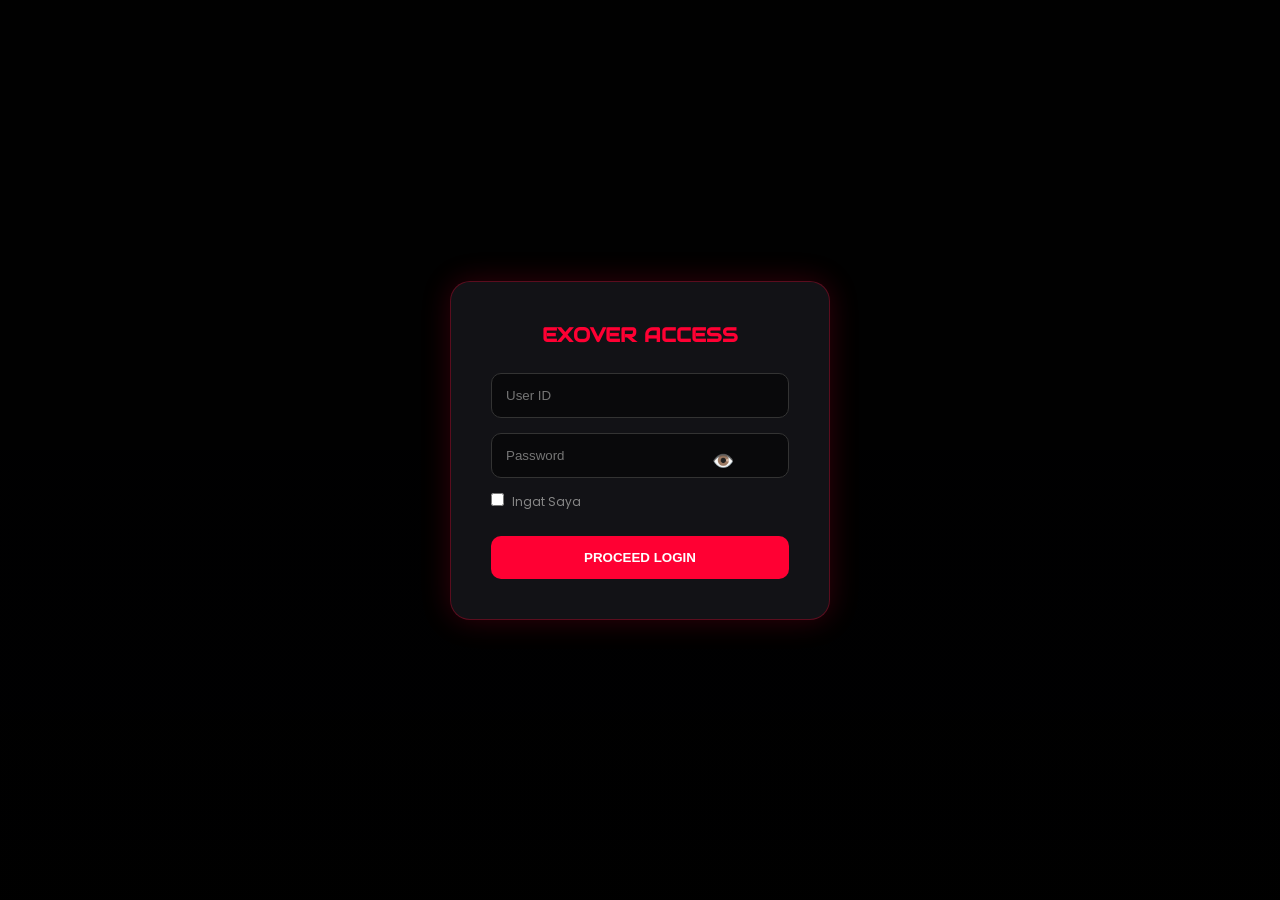
==== commit ee05a682: "Update index.html" ====
--- a/index.html
+++ b/index.html
@@ -7,21 +7,28 @@
     <style>
         * { margin:0; padding:0; box-sizing:border-box; }
         body { background:#050507; color:#fff; font-family:'Poppins', sans-serif; height:100vh; overflow:hidden; }
-        .wrapper { width:100%; height:100%; background:linear-gradient(rgba(0,0,0,0.8), rgba(0,0,0,0.9)), url('https://images.alphacoders.com/131/1311090.jpeg') center/cover; display:flex; justify-content:center; align-items:center; }
-        .box { background:rgba(26,26,30,0.9); padding:40px; border-radius:20px; box-shadow:0 0 20px #FF0033; width:100%; max-width:400px; text-align:center; border:1px solid #FF0033; }
-        h1 { font-family:'Audiowide'; color:#FF0033; margin-bottom:20px; font-size:22px; }
-        input { width:100%; padding:12px; background:#000; border:1px solid #333; border-radius:8px; color:#fff; margin-bottom:15px; outline:none; }
-        .btn { width:100%; padding:14px; background:#FF0033; color:#fff; border:none; border-radius:8px; font-weight:700; cursor:pointer; }
-        .eye { position:absolute; right:55px; margin-top:12px; cursor:pointer; color:#FF0033; }
+        .wrapper { width:100%; height:100%; background:linear-gradient(rgba(0,0,0,0.85), rgba(0,0,0,0.95)), url('https://images.alphacoders.com/131/1311090.jpeg') center/cover; display:flex; justify-content:center; align-items:center; }
+        .box { background:rgba(20,20,25,0.9); padding:40px; border-radius:20px; box-shadow:0 0 30px rgba(255, 0, 51, 0.2); width:100%; max-width:380px; text-align:center; border:1px solid rgba(255, 0, 51, 0.3); backdrop-filter: blur(10px); }
+        h1 { font-family:'Audiowide'; color:#FF0033; margin-bottom:25px; font-size:20px; text-transform: uppercase; }
+        input { width:100%; padding:14px; background:rgba(0,0,0,0.5); border:1px solid #333; border-radius:10px; color:#fff; margin-bottom:15px; outline:none; transition: 0.3s; }
+        input:focus { border-color: #FF0033; }
+        .btn { width:100%; padding:14px; background:#FF0033; color:#fff; border:none; border-radius:10px; font-weight:700; cursor:pointer; text-transform:uppercase; transition: 0.3s; }
+        .btn:hover { background: #cc0029; box-shadow: 0 0 15px rgba(255, 0, 51, 0.4); }
+        .eye { position:absolute; right:55px; margin-top:14px; cursor:pointer; color:#FF0033; font-size: 18px; }
     </style>
 </head>
 <body>
     <div class="wrapper">
         <div class="box">
-            <h1>EXOVER DATABASE</h1>
+            <h1>EXOVER ACCESS</h1>
             <input type="text" id="user" placeholder="User ID">
-            <div style="display:flex;"><input type="password" id="pass" placeholder="Password"><span class="eye" onclick="tgl()">👁️</span></div>
-            <div style="text-align:left; font-size:12px; margin-bottom:10px;"><input type="checkbox" id="rem" style="width:auto;"> Ingat Saya</div>
+            <div style="display:flex; position: relative;">
+                <input type="password" id="pass" placeholder="Password">
+                <span class="eye" onclick="tgl()">👁️</span>
+            </div>
+            <div style="text-align:left; font-size:12px; margin-bottom:15px; color: #888;">
+                <input type="checkbox" id="rem" style="width:auto; margin-right: 5px;"> Ingat Saya
+            </div>
             <button class="btn" onclick="login()">PROCEED LOGIN</button>
         </div>
     </div>
@@ -33,7 +40,7 @@
                 if(document.getElementById('rem').checked) localStorage.setItem("remE", "Exover");
                 localStorage.setItem("ex_auth", "true");
                 window.location.href = "dashboard.html";
-            } else { alert("SALAH KNTL!"); }
+            } else { alert("Akses Ditolak: User/Pass Salah!"); }
         }
     </script>
 </body>
